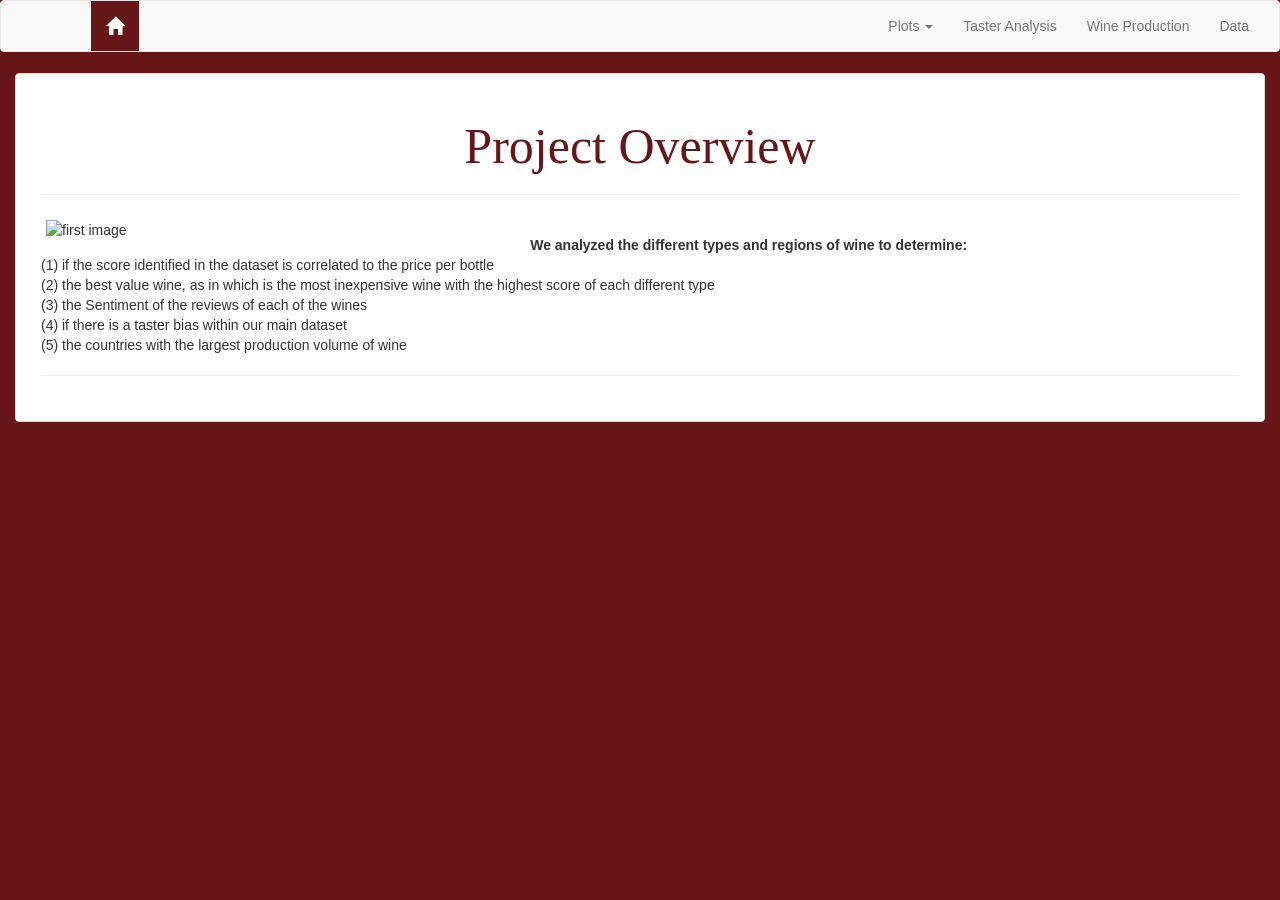
==== index.html @ ce2ee839 "add files" ====
<!DOCTYPE html>
<html lang="en">
  <head>
    <meta charset="utf-8">
    <meta http-equiv="X-UA-Compatible" content="IE=edge">
    <meta name="viewport" content="width=device-width, initial-scale=1">

    <title>Wine Analysis</title>

 <link rel="stylesheet" href="https://maxcdn.bootstrapcdn.com/bootstrap/3.3.7/css/bootstrap.min.css" integrity="sha384-BVYiiSIFeK1dGmJRAkycuHAHRg32OmUcww7on3RYdg4Va+PmSTsz/K68vbdEjh4u" crossorigin="anonymous">
 <script src="https://code.jquery.com/jquery-3.3.1.js"   integrity="sha256-2Kok7MbOyxpgUVvAk/HJ2jigOSYS2auK4Pfzbm7uH60="   crossorigin="anonymous"></script>
 <!-- Latest compiled and minified JavaScript -->
  <script src="https://maxcdn.bootstrapcdn.com/bootstrap/3.3.7/js/bootstrap.min.js" integrity="sha384-Tc5IQib027qvyjSMfHjOMaLkfuWVxZxUPnCJA7l2mCWNIpG9mGCD8wGNIcPD7Txa" crossorigin="anonymous"></script>

  <link rel="stylesheet" type="text/css" href="static/css/style.css">

</head>
<body style="background-color: rgb(102, 22, 22)">
  <nav class="navbar navbar-default">
    <div class="container-fluid">
      <div class="navbar-header">
        <button type="button" class="navbar-toggle collapsed" data-toggle="collapse" data-target="#bs-example-navbar-collapse-1" aria-expanded="false">
          <span class="icon-bar"></span>
          <span class="icon-bar"></span>
          <span class="icon-bar"></span>
        </button>

        <div class="col-md-1"></div>
        <div class="col-md-1"></div>
        <div class="col-md-1"></div>
        <a class="navbar-brand" href="index.html" style="color: white; background-color:rgb(102, 22, 22)">
            <i class="glyphicon glyphicon-home"></i>
        </a>
      </div>
      <div class="collapse navbar-collapse" id="bs-example-navbar-collapse-1">
    
    <ul class="nav navbar-nav navbar-right">
      <li class="dropdown">
        <a href="#" class="dropdown-toggle" data-toggle="dropdown" role="button" aria-haspopup="true" aria-expanded="false">Plots <span class="caret"></span></a>
        <ul class="dropdown-menu">
          <li><a href="plot.html">Price by Country</a></li>
          <li><a href="plot2.html">Price vs Rating</a></li>
        </ul>
      </li>
      <li><a href="taster.html">Taster Analysis</a></li>
      <li><a href="wineproduction.html">Wine Production</a></li>
      <li><a href="data.html">Data</a></li>
      
    </ul>

</div>
</div>
</nav>
  <div class="container-fluid">
    <div class="row">
      <div class="col-md-1"></div>
      <div class="col-md-12">

          <div class="panel panel-default">
              <div class="panel-body">
                <h2>Project Overview</h2>
                <hr>
                <img class = "img-responsive" src="assets/fig1.png" style="width:40%; float: left; margin: 5px;" alt="first image" >
                <br>
                
                <p>
                  
                    <b>We analyzed the different types and regions of wine to determine:</b><br>
                    (1) if the score identified in the dataset is correlated to the price per bottle <br>
                    (2) the best value wine, as in which is the most inexpensive wine with the highest score of each different type <br>
                    (3) the Sentiment of the reviews of each of the wines <br>
                    (4) if there is a taster bias within our main dataset <br>
                    (5) the countries with the largest production volume of wine
                    <br>
                    <hr>
                    
                </p>

              </div>
            </div>          
    </div>
    <div class="col-md-1"></div>

  </div>
</div>
</body>
</html>
---- static/css/style.css ----
html{
    position: relative;
    min-height: 100%;
}

body {
    
    margin-bottom: 50px;
  }

/* #map,
body,
html {
height: 100%;
} */

#map
{
    width: 100px;
    height:500px;
    min-height: 100%;
    min-width: 100%;
    display: block;
}

html, body
{
    height: 100%;
}

#map-holder{
    height: 100%;
}

.fill
{
    min-height: 100%;
    height: 100%;
    width: 100%;
    max-width: 100%;
}

.container{
    max-width:60em;
    padding: 0.2em;
}


.panel-body{
    background-color: white;
}

h2{
    font-style: bold;
    font-family: "URW Chancery L", cursive;
    font-size: 50px;
    text-align: center;
    color: rgb(102, 22, 22);
}

.panel{
    padding: 10px;
    background-color: white;

}

.current-tag{
    border: 5px;
    border-width: 5px;
    border-color:rgb(102, 22, 22);
    border-style: solid;
}

h3{
    color:rgb(102, 22, 22);
    font-style: bold;
    text-align: center;
    font-family: "URW Chancery L", cursive;
    position: relative;
}

h4{
    color:rgb(102, 22, 22);
    font-style: bold;
    text-align: left;
    font-family: "Arial";
    position: relative;
}

footer{
    background-color: rgb(82, 81, 81);
    padding: 15px;
    height: 30px;
    width: 100%;
    border-top: 10px;
    border-top-color: rgb(102, 22, 22);
    border-width: 5px;
    border-top-style: solid;
    position: absolute;
    bottom: 0;
}
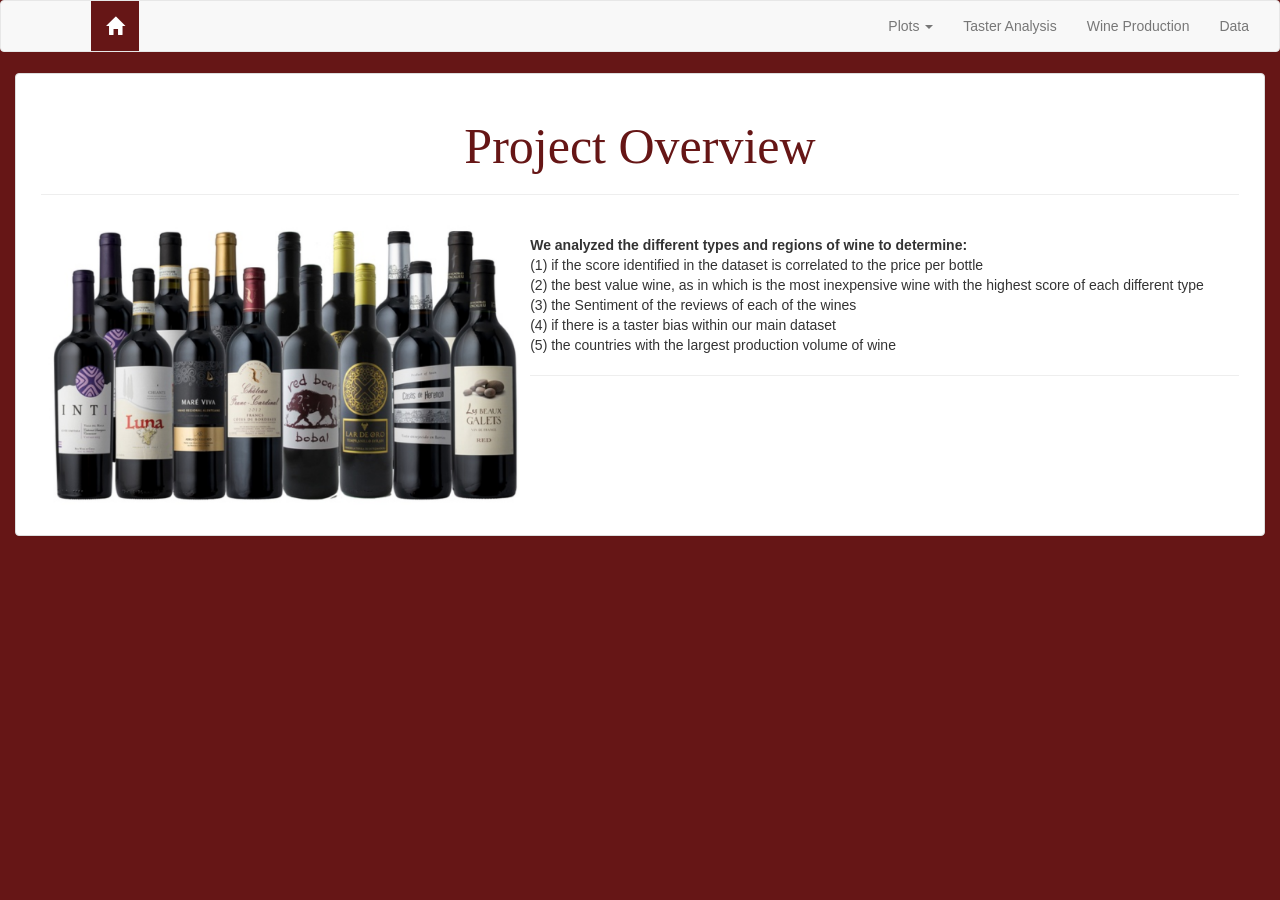
==== commit 1bb77737: "fixed html" ====
--- a/index.html
+++ b/index.html
@@ -60,7 +60,7 @@
               <div class="panel-body">
                 <h2>Project Overview</h2>
                 <hr>
-                <img class = "img-responsive" src="assets/fig1.png" style="width:40%; float: left; margin: 5px;" alt="first image" >
+                <img class = "img-responsive" src="assets/Fig1.png" style="width:40%; float: left; margin: 5px;" alt="first image" >
                 <br>
                 
                 <p>
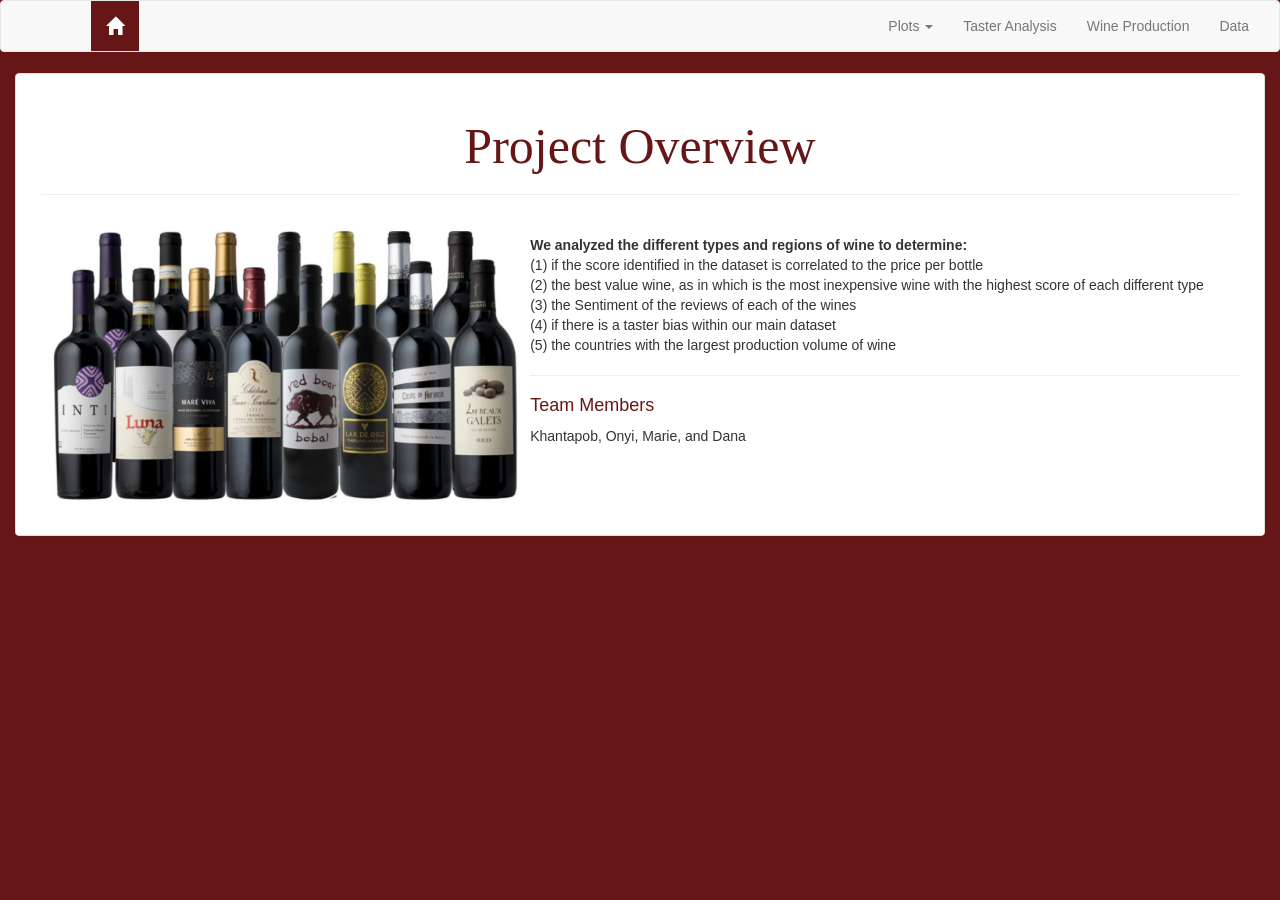
==== commit 0a4cff64: "add files" ====
--- a/index.html
+++ b/index.html
@@ -62,7 +62,7 @@
                 <hr>
                 <img class = "img-responsive" src="assets/Fig1.png" style="width:40%; float: left; margin: 5px;" alt="first image" >
                 <br>
-                
+  
                 <p>
                   
                     <b>We analyzed the different types and regions of wine to determine:</b><br>
@@ -73,9 +73,16 @@
                     (5) the countries with the largest production volume of wine
                     <br>
                     <hr>
-                    
                 </p>
-
+                <p>
+                   
+                        <h4>Team Members</h4>
+                         Khantapob, Onyi, Marie, and Dana
+                      
+            
+                </p>
+               
+     
               </div>
             </div>          
     </div>
